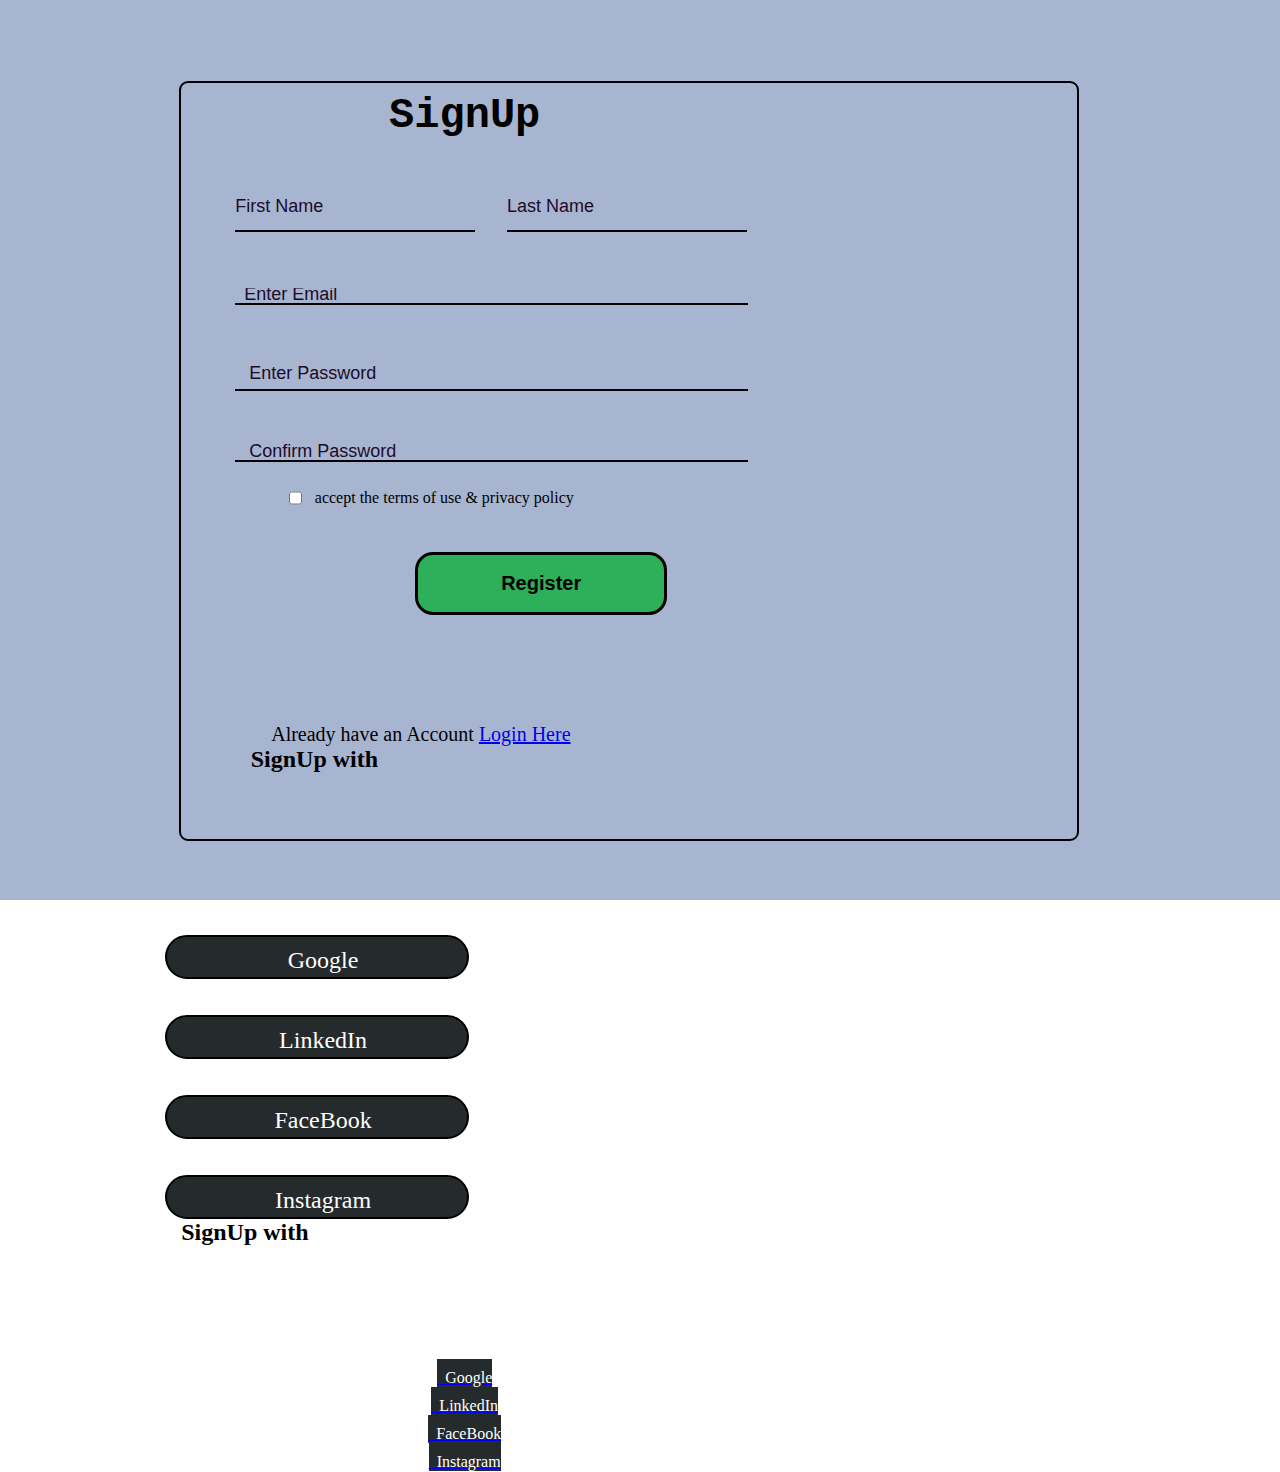
==== loginsignup.html @ c4803fe6 "project" ====
<!DOCTYPE html>
<html lang="en">
<head>
    <meta charset="UTF-8">
    <meta name="viewport" content="width=device-width, initial-scale=1.0">
    <title>Document</title>
    <link rel="stylesheet" href="./loginsignup.css"/>
</head>
<body>
<div class="all">
<div class="page">
    <!-- first division first page -->
            <div class="page-1">
                <div class="page1-1">
                <div class="sign"><h1>Sign<span>Up</span></h1></div>
           
                <div class="name">
                    <div>
                        <input type="text" placeholder="First Name"/>
                    </div>
                    <div>
                        <input type="text" placeholder="Last Name"/>
                    </div>
                </div> 
                <div class="mail">
                    <input type="email" placeholder="Enter Email"/>
                </div>
                <div class="pwd">
                    <input class="pwd1" "password" placeholder=" Enter Password"/><br>
                    <input class="pwd2" type="password" placeholder=" Confirm Password"/>
        
                </div>   
                <div class="cond">
                   <input type="checkbox"> <p>accept the terms of use &#38; privacy policy</p>
                </div>
                <div class="btn">
                    <div class="sbtbtn">
                        <input type="submit" value="Register">
                    </div>
        
                </div>
                <div class="reg">
                    <p>Already have an Account <a href="./projectk2login.html">Login Here</a></p>
                </div>
                </div>
 <!-- first division second page-->
                <div class="page1-2">
                    <div class="page2">
                        <div class="page2-1">
                        <h2>SignUp with</h2>
                        <div class="btns">
                        <a href="https://accounts.google.com/InteractiveLogin/signinchooser?ifkv=Af_xneFk6IugcCr-nJz2-x_GV5CMkq2UK6OFprcA5l09Jk6JW00BUkzCyKdCbCDN38Il-XNu8aCbIw&flowName=GlifWebSignIn&flowEntry=ServiceLogin"><div class="btns1"><p><i class="fa-brands fa-google fa-xl" style="color: #1d6ffc;"></i>&nbsp; Google</p></div></a>
                        <a href="https://www.linkedin.com/checkpoint/lg/sign-in-another-account"><div class="btns2"><p><i class="fa-brands fa-linkedin fa-xl" style="color: #2066df;"></i>&nbsp; LinkedIn</p></div></a>
                        <a href="https://www.facebook.com/login.php"> <div class="btns3"><p><i class="fa-brands fa-facebook fa-xl" style="color: #105ce0;"></i>&nbsp; FaceBook</p></div></a>
                        <a href="https://www.instagram.com/accounts/login/?next=https%3A%2F%2Faccountscenter.instagram.com%2F%3F__coig_login%3D1"><div class="btns4"><p><i class="fa-brands fa-square-instagram fa-xl" style="color: #23385c;"></i>&nbsp; Instagram</p></div></a>
                    </div>
                </div>
            </div>
 <!-- second division first page -->
            <div class="page2-a">
                <div class="page2-1">
                <h2>SignUp with</h2>
                <div class="btns">
                <a href="https://accounts.google.com/InteractiveLogin/signinchooser?ifkv=Af_xneFk6IugcCr-nJz2-x_GV5CMkq2UK6OFprcA5l09Jk6JW00BUkzCyKdCbCDN38Il-XNu8aCbIw&flowName=GlifWebSignIn&flowEntry=ServiceLogin"><div class="btns1"><p><i class="fa-brands fa-google fa-xl" style="color: #1d6ffc;"></i>&nbsp; Google</p></div></a>
                <a href="https://www.linkedin.com/checkpoint/lg/sign-in-another-account"><div class="btns2"><p><i class="fa-brands fa-linkedin fa-xl" style="color: #2066df;"></i>&nbsp; LinkedIn</p></div></a>
                <a href="https://www.facebook.com/login.php"> <div class="btns3"><p><i class="fa-brands fa-facebook fa-xl" style="color: #105ce0;"></i>&nbsp; FaceBook</p></div></a>
                <a href="https://www.instagram.com/accounts/login/?next=https%3A%2F%2Faccountscenter.instagram.com%2F%3F__coig_login%3D1"><div class="btns4"><p><i class="fa-brands fa-square-instagram fa-xl" style="color: #23385c;"></i>&nbsp; Instagram</p></div></a>
            </div>
 <!-- second division second page -->
        <div class="page2-2">
            <div class="login2">
                <p>Don't have an Account? <a href="./projectk2signup.html">Register here</a> ,it takes less than a minute</p>
                <br><br><br>
               <div class="lgnuser">
                <label>Username</label><br>
                <input type="text" class="loginput text1"/>
                <br><br><br>
               </div class="lgnpwd">
               <div>
                <label>Password</label><br>
                <input type="password" class="loginput pwd1"/>
               </div>
               <br>
               <div class="lgnfgpwd"><a href="" class="lgnfg">Forgot Password</a></div>
               <div class="loginbtn">
                <button>Login</button>
               </div>
            </div>
        </div>
            </div>
   </div>
   </div>
</body>
</html>
---- loginsignup.css ----
*{
    margin: 0px;
    padding: 0px;
    outline: 0px;
    
}
.all{
    width: 100%;
    height: 100vh;
    background-color: rgb(168, 181, 209);
position: relative;
}
.page{
    position: absolute;
    top: 9%;
    left: 14%; 
    width: 70%;
    height: 84vh;
    border: 2px solid;
    display: flex;
    border-radius: 1vh;

}
.page1{
    width: 53%;
    height: 100%;
    border-radius: 1vh 0vh 0vh 1vh;
    background-color: rgb(187, 208, 216);
    
}
.page2{
    width: 47%;
    height: 100%;

}
.sign{
    font-size: 21px;
    font-family: monospace;
    text-align: center;
    padding-top: 1vh;
}
.name{
    padding-top: 5vh;
    display: flex;
    padding-left: 6vh;
    gap: 3.5vh;

}
.name input{
    border: none;
    outline: none;
    background-color: transparent;
    
    width: 26.7vh;
    height: 5vh;
    border-bottom: 2px black solid;
}
.mail input, .pwd input{
    outline: none;
    border: none;
    background-color: transparent;
    border-bottom: 2px solid black;
    width: 56vh;
    padding-left: 1vh;
}
input::placeholder{
    font-size: 18px;
    color: rgb(29, 11, 41);
}
.mail,.pwd{
    padding-left: 6vh;
    padding-top: 6vh;
}
.pwd2{
    padding-top: 6vh;
}
.btn{
    padding-top: 5vh;
    padding-left: 26vh;
    
    
    width: 100%;
    
}
.btn input{
    border-radius: 2vh;
    background-color: rgb(46, 175, 89);
    color: black;
    font-size: 20px;
    font-weight: 600;
    

}


.btn .sbtbtn{
    width: 50%;
    padding-right: 7vh;
}
.sbtbtn input{
    width: 28vh;
    height: 7vh;
    border: 3px black solid;
}
.sbtbtn input:hover{
background-color: rgb(8, 39, 41);
color: wheat;
}

.reg{
    font-size: 20px;
    padding-top: 12vh;
    padding-left: 10vh;
}
.cond p{
    padding-left: 1.4vh;
    font-size: 16px;

}
.cond{
    display: flex;
padding-top: 3vh;
padding-left: 12vh;
}
.page2{
    box-sizing: border-box;
   
}
.page2 h2{
    text-align: center;
}
.page2 a{
    text-decoration: none;

}

.btns{
    display: flex;
    flex-direction: column;
    padding-top: 20%;
    align-items: center;

 
}
/* .btns div{
    padding-left: 10%;
    padding-top: 8%;
    padding-bottom: 8%;
} */
.page2 .btns {
font-size: 24px;
padding-top: 14vh;
padding-left: 2%;

} 
.btns p{
    padding-top: 10px;
}
/* .btns i{
    padding-top: 10px;
} */
.page2 .btns div{
    margin-top: 4vh;
   
    width: 300px;
    height: 40px;
    border: 2px solid black;
    text-align: center;


border-radius: 6vh;
}
.page2-2{
    display: none;
}
*{
    margin: 0px;
    padding: 0px;
}
.loginbg{
    position: fixed;
    top: 0%;
    left: 0%;
    width: 100%;
    height: 100vh;
    background: url("https://c0.wallpaperflare.com/preview/789/637/166/backlit-chiemsee-dawn-desktop-backgrounds.jpg");
    background-size: 100% 100%;
    display: flex;
}
.login{
    width: 72%;
    height: 82vh;
    margin: 8vh 16% 10vh 12%;
    border: 2px solid black;
    border-radius: 20px;
    display: flex;
}
.login1{
    width: 50%;
    
}
.login2{
    width: 50%;
   position: relative;
    background: rgb(146, 183, 197);
    box-sizing: border-box;
    padding-left: 30px;
    line-height: 30px;
    border-radius: 0px 20px 20px 0px;
    
}


.login2 label{
    font-size: 25px;
}
.login2 div{
    padding-left: 60px;
}
.pwd1{
    background-color: transparent;
    border: none;
    border-bottom: 2px rgb(25, 4, 39) solid;
    width: 282px;
    height: 30px;
    outline: none;
}
.text1{
    background-color: whitesmoke;
    border: none;
    border-bottom: 2px rgb(25, 4, 39) solid;
    width: 250px;
    height: 30px;
    outline: none;
}

.text1{
    background: url("https://tse2.mm.bing.net/th?id=OIP.R87PbOkdc695AAZ-_qrLYwHaHk&pid=Api&P=0&h=180");
 
    background-size: 20px 20px;
    background-repeat: no-repeat;
    background-position: 2px 1px;
    padding-left: 25px;

}
.loginbtn{
    padding-top: 40px;
    text-align: end;
    padding-right: 35%;
}
.login2 button{
    
    padding:7px 24px;
    font-size: 21px;
    border-radius: 21px;
    background-color: rgb(86, 17, 17);
    color: white;
}
/*login first half images*/
.login1{
    background: url("https://images.pexels.com/photos/3634855/pexels-photo-3634855.jpeg?auto=compress&cs=tinysrgb&w=400");
    background-size: 100% 100%;
    border-radius: 20px 0px 0px 20px;
}
.lgnfg{
text-decoration: none;
font-size: 20px;
}


.page2{
    box-sizing: border-box;
}
.page2 h2{
    text-align: center;
}
.page2 a{
    text-decoration: none;

}
.btns div{
    background-color: rgb(37, 43, 44);
    color: white;
}

.btns{
    display: flex;
    flex-direction: column;
    padding-top: 20%;
    align-items: center;

 
}

.page2 .btns {
font-size: 24px;
padding-top: 14vh;
padding-left: 2%;

} 
.btns p{
    padding-top: 10px;
}

.page2 .btns div{
    margin-top: 4vh;
   
    width: 300px;
    height: 40px;
    border: 2px solid black;
    text-align: center;


border-radius: 6vh;
}
.page2-2{
    display: none;
}
.page1-2{
    pos
}
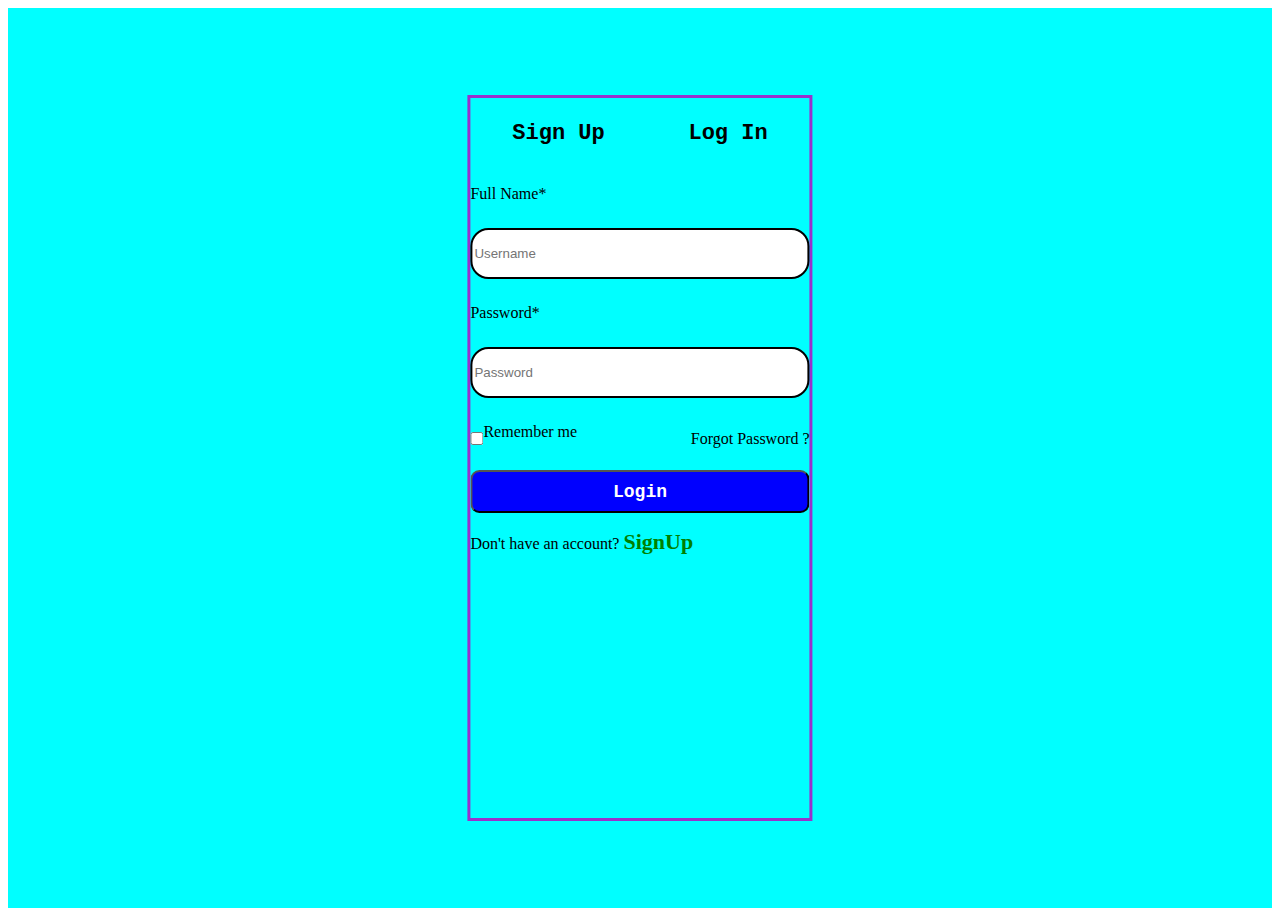
==== commit 8c21ac89: "commit2" ====
--- a/loginsignup.html
+++ b/loginsignup.html
@@ -1,94 +1,64 @@
 <!DOCTYPE html>
 <html lang="en">
 <head>
+    <link rel="stylesheet" href="https://cdnjs.cloudflare.com/ajax/libs/font-awesome/6.4.2/css/all.min.css" integrity="sha512-z3gLpd7yknf1YoNbCzqRKc4qyor8gaKU1qmn+CShxbuBusANI9QpRohGBreCFkKxLhei6S9CQXFEbbKuqLg0DA==" crossorigin="anonymous" referrerpolicy="no-referrer" />
     <meta charset="UTF-8">
     <meta name="viewport" content="width=device-width, initial-scale=1.0">
     <title>Document</title>
-    <link rel="stylesheet" href="./loginsignup.css"/>
+    <link href="./loginsignup.css" rel="stylesheet"/>
 </head>
 <body>
-<div class="all">
-<div class="page">
-    <!-- first division first page -->
-            <div class="page-1">
-                <div class="page1-1">
-                <div class="sign"><h1>Sign<span>Up</span></h1></div>
+    <div class="body">
+<!--         <button onclick="display(this)" id="mainbody">Click here to View</button> -->
+
+        <div id="body1">
            
-                <div class="name">
-                    <div>
-                        <input type="text" placeholder="First Name"/>
-                    </div>
-                    <div>
-                        <input type="text" placeholder="Last Name"/>
-                    </div>
-                </div> 
-                <div class="mail">
-                    <input type="email" placeholder="Enter Email"/>
+            <div class="bodyall">
+            <div id="body11">
+                <div class="pagechg">
+                    <p class="headname" onclick="signup(this)" id="signbtn"> Sign Up</p><p class="headname" onclick="login(this)" id="loginbtn"> Log In</p>
                 </div>
-                <div class="pwd">
-                    <input class="pwd1" "password" placeholder=" Enter Password"/><br>
-                    <input class="pwd2" type="password" placeholder=" Confirm Password"/>
-        
-                </div>   
-                <div class="cond">
-                   <input type="checkbox"> <p>accept the terms of use &#38; privacy policy</p>
-                </div>
-                <div class="btn">
-                    <div class="sbtbtn">
-                        <input type="submit" value="Register">
-                    </div>
-        
-                </div>
-                <div class="reg">
-                    <p>Already have an Account <a href="./projectk2login.html">Login Here</a></p>
-                </div>
-                </div>
- <!-- first division second page-->
-                <div class="page1-2">
-                    <div class="page2">
-                        <div class="page2-1">
-                        <h2>SignUp with</h2>
-                        <div class="btns">
-                        <a href="https://accounts.google.com/InteractiveLogin/signinchooser?ifkv=Af_xneFk6IugcCr-nJz2-x_GV5CMkq2UK6OFprcA5l09Jk6JW00BUkzCyKdCbCDN38Il-XNu8aCbIw&flowName=GlifWebSignIn&flowEntry=ServiceLogin"><div class="btns1"><p><i class="fa-brands fa-google fa-xl" style="color: #1d6ffc;"></i>&nbsp; Google</p></div></a>
-                        <a href="https://www.linkedin.com/checkpoint/lg/sign-in-another-account"><div class="btns2"><p><i class="fa-brands fa-linkedin fa-xl" style="color: #2066df;"></i>&nbsp; LinkedIn</p></div></a>
-                        <a href="https://www.facebook.com/login.php"> <div class="btns3"><p><i class="fa-brands fa-facebook fa-xl" style="color: #105ce0;"></i>&nbsp; FaceBook</p></div></a>
-                        <a href="https://www.instagram.com/accounts/login/?next=https%3A%2F%2Faccountscenter.instagram.com%2F%3F__coig_login%3D1"><div class="btns4"><p><i class="fa-brands fa-square-instagram fa-xl" style="color: #23385c;"></i>&nbsp; Instagram</p></div></a>
-                    </div>
+                
+                <div id="signpage">
+                    <p>Full Name*</p>
+                    <input type="text" onblur="fullname(this)" placeholder="Enter your name here" id="name"/>
+                   <p id="fullnameerr"></p>
+                <p>Email*</p>
+                <input type="email" onblur="email(this)" placeholder="Enter your Email here" id="email"/>
+                <p id="emailerr"></p>
+                <p>Enter password*</p>
+                    <input type="password" onblur="password(this)" placeholder="Enter Your Password" />
+                    <p id="passworderr"></p>
+                    <p>Contact*</p>
+                    <input type="text" onblur="contact(this)" placeholder="Enter Contact Number"/>
+                    <p id="contacterr"></p>
+                   <div class="term"> <input type="checkbox" id="cond" /><span id="condcheck">accept the terms &amp; conditions</span></div>
+                  <div class="btnssign"><button>Back</button><button onclick="verify()">Save &amp; Verify</button></div>
+
                 </div>
             </div>
- <!-- second division first page -->
-            <div class="page2-a">
-                <div class="page2-1">
-                <h2>SignUp with</h2>
-                <div class="btns">
-                <a href="https://accounts.google.com/InteractiveLogin/signinchooser?ifkv=Af_xneFk6IugcCr-nJz2-x_GV5CMkq2UK6OFprcA5l09Jk6JW00BUkzCyKdCbCDN38Il-XNu8aCbIw&flowName=GlifWebSignIn&flowEntry=ServiceLogin"><div class="btns1"><p><i class="fa-brands fa-google fa-xl" style="color: #1d6ffc;"></i>&nbsp; Google</p></div></a>
-                <a href="https://www.linkedin.com/checkpoint/lg/sign-in-another-account"><div class="btns2"><p><i class="fa-brands fa-linkedin fa-xl" style="color: #2066df;"></i>&nbsp; LinkedIn</p></div></a>
-                <a href="https://www.facebook.com/login.php"> <div class="btns3"><p><i class="fa-brands fa-facebook fa-xl" style="color: #105ce0;"></i>&nbsp; FaceBook</p></div></a>
-                <a href="https://www.instagram.com/accounts/login/?next=https%3A%2F%2Faccountscenter.instagram.com%2F%3F__coig_login%3D1"><div class="btns4"><p><i class="fa-brands fa-square-instagram fa-xl" style="color: #23385c;"></i>&nbsp; Instagram</p></div></a>
-            </div>
- <!-- second division second page -->
-        <div class="page2-2">
-            <div class="login2">
-                <p>Don't have an Account? <a href="./projectk2signup.html">Register here</a> ,it takes less than a minute</p>
-                <br><br><br>
-               <div class="lgnuser">
-                <label>Username</label><br>
-                <input type="text" class="loginput text1"/>
-                <br><br><br>
-               </div class="lgnpwd">
-               <div>
-                <label>Password</label><br>
-                <input type="password" class="loginput pwd1"/>
-               </div>
-               <br>
-               <div class="lgnfgpwd"><a href="" class="lgnfg">Forgot Password</a></div>
-               <div class="loginbtn">
+            <div id="body12">
+                <div class="pagechg">
+                    <p class="headname" onclick="signup(this)" id="signbtn"> Sign Up</p><p class="headname" onclick="login(this)" id="loginbtn"> Log In</p>
+                </div>
+                
+                <div id="loginpage">
+                    <p>Full Name*</p>
+                    <input type="text" placeholder="Username" id="usrn" />
+                    <p>Password*</p>
+                    <input type="password" placeholder="Password" id="pwd"/>
+                    <div class="items"><div class="items1"><input type="checkbox"><p>Remember me</p> </div><p>Forgot Password ?</p></div>
+                    
                 <button>Login</button>
-               </div>
+                    <p>Don't have an account? <span>SignUp</span></p>
+                </div>
             </div>
         </div>
-            </div>
-   </div>
-   </div>
+
+        </div>
+        
+
+    </div>
+    <script src="loginsignup.js"></script>
 </body>
 </html>--- a/loginsignup.css
+++ b/loginsignup.css
@@ -1,321 +1,175 @@
-*{
-    margin: 0px;
-    padding: 0px;
-    outline: 0px;
+.body{
+    width: 100%;
+    height: 100vh;
+    background-color: cyan;
+    position: relative;
     
 }
-.all{
-    width: 100%;
-    height: 100vh;
-    background-color: rgb(168, 181, 209);
-position: relative;
-}
-.page{
-    position: absolute;
-    top: 9%;
-    left: 14%; 
-    width: 70%;
-    height: 84vh;
-    border: 2px solid;
-    display: flex;
-    border-radius: 1vh;
+/* #mainbody{
+    width: 16vh;
+    height: 5vh;
+    color: white;
+    font-family: monospace;
+    background-color: darkgoldenrod;
+    font-weight: 600;
+    -webkit-box-reflect: below 1px linear-gradient(transparent,#0012);
+    line-height: 0.71em;
+    outline: none;
+    animation: light 5s linear infinite;
+} */
+/* @keyframes light{
+            0%,18%,20%,50.1%,60%,65.1%,80%,90.1%,92%{
+                color:rgb(71, 21, 21);
+                text-shadow: none;
+            }
+            18.1%,20.1%,30%,50%,60.1%,65%,80.1%,90%,92.1%,100%{
+                color: white;
+                text-shadow: 0 0 10px #151d20,
+                0 0 20px #131d20,
+                0 0 40px #1b2022,
+                0 0 80px #1b2022,
+                0 0 160px #14191b,
+                0 0 320px #0f1416,
+                0 0 740px #182123
+            }
+        } */
 
-}
-.page1{
-    width: 53%;
-    height: 100%;
-    border-radius: 1vh 0vh 0vh 1vh;
-    background-color: rgb(187, 208, 216);
-    
-}
-.page2{
-    width: 47%;
-    height: 100%;
+#body1{
 
-}
-.sign{
-    font-size: 21px;
-    font-family: monospace;
-    text-align: center;
-    padding-top: 1vh;
-}
-.name{
-    padding-top: 5vh;
-    display: flex;
-    padding-left: 6vh;
-    gap: 3.5vh;
-
-}
-.name input{
-    border: none;
-    outline: none;
-    background-color: transparent;
-    
-    width: 26.7vh;
-    height: 5vh;
-    border-bottom: 2px black solid;
-}
-.mail input, .pwd input{
-    outline: none;
-    border: none;
-    background-color: transparent;
-    border-bottom: 2px solid black;
-    width: 56vh;
-    padding-left: 1vh;
-}
-input::placeholder{
-    font-size: 18px;
-    color: rgb(29, 11, 41);
-}
-.mail,.pwd{
-    padding-left: 6vh;
-    padding-top: 6vh;
-}
-.pwd2{
-    padding-top: 6vh;
-}
-.btn{
-    padding-top: 5vh;
-    padding-left: 26vh;
-    
-    
-    width: 100%;
-    
-}
-.btn input{
-    border-radius: 2vh;
-    background-color: rgb(46, 175, 89);
-    color: black;
-    font-size: 20px;
-    font-weight: 600;
-    
-
+    background-color: paleturquoise;
+   
 }
 
 
-.btn .sbtbtn{
-    width: 50%;
-    padding-right: 7vh;
+.bodyall{
+ 
+    position: absolute;
+    top: 50%;
+    left: 50%;
+    transform: translate(-50%,-50%);
+
+    border: 0.4vh darkorchid solid;
+    width: 70vw;
+    max-width: 80vw;
+    height: 80vh;
 }
-.sbtbtn input{
-    width: 28vh;
-    height: 7vh;
-    border: 3px black solid;
+.term{
+    display: flex;
+    align-items: center;
 }
-.sbtbtn input:hover{
-background-color: rgb(8, 39, 41);
-color: wheat;
+@media screen and (min-width:760px) and (max-width:2524px){
+.bodyall{
+    width: 26.5vw;
+    height: 80vh;
 }
 
-.reg{
-    font-size: 20px;
-    padding-top: 12vh;
-    padding-left: 10vh;
 }
-.cond p{
-    padding-left: 1.4vh;
-    font-size: 16px;
-
+#body11{
+    display: none;
 }
-.cond{
-    display: flex;
-padding-top: 3vh;
-padding-left: 12vh;
-}
-.page2{
-    box-sizing: border-box;
-   
-}
-.page2 h2{
-    text-align: center;
-}
-.page2 a{
-    text-decoration: none;
-
-}
-
-.btns{
+#signpage{
     display: flex;
     flex-direction: column;
-    padding-top: 20%;
-    align-items: center;
-
- 
 }
-/* .btns div{
-    padding-left: 10%;
-    padding-top: 8%;
-    padding-bottom: 8%;
-} */
-.page2 .btns {
-font-size: 24px;
-padding-top: 14vh;
-padding-left: 2%;
-
-} 
-.btns p{
-    padding-top: 10px;
+#signpage input{
+    outline: none;
+    
+    border:0.3vh black solid ;
+    
+    height: 4.8vh;
+    border-radius: 2vh;
 }
-/* .btns i{
-    padding-top: 10px;
-} */
-.page2 .btns div{
-    margin-top: 4vh;
-   
-    width: 300px;
-    height: 40px;
-    border: 2px solid black;
+.bodyall button{
+    height: 4.8vh;
     text-align: center;
-
-
-border-radius: 6vh;
-}
-.page2-2{
-    display: none;
-}
-*{
-    margin: 0px;
-    padding: 0px;
-}
-.loginbg{
-    position: fixed;
-    top: 0%;
-    left: 0%;
-    width: 100%;
-    height: 100vh;
-    background: url("https://c0.wallpaperflare.com/preview/789/637/166/backlit-chiemsee-dawn-desktop-backgrounds.jpg");
-    background-size: 100% 100%;
-    display: flex;
-}
-.login{
-    width: 72%;
-    height: 82vh;
-    margin: 8vh 16% 10vh 12%;
-    border: 2px solid black;
-    border-radius: 20px;
-    display: flex;
-}
-.login1{
-    width: 50%;
+    font-size: 18px;
+    font-weight: 700;
+    font-family: monospace;
     
-}
-.login2{
-    width: 50%;
-   position: relative;
-    background: rgb(146, 183, 197);
-    box-sizing: border-box;
-    padding-left: 30px;
-    line-height: 30px;
-    border-radius: 0px 20px 20px 0px;
+    color: black;
+    border-radius: 1vh;
     
 }
 
-
-.login2 label{
-    font-size: 25px;
-}
-.login2 div{
-    padding-left: 60px;
-}
-.pwd1{
-    background-color: transparent;
-    border: none;
-    border-bottom: 2px rgb(25, 4, 39) solid;
-    width: 282px;
-    height: 30px;
-    outline: none;
-}
-.text1{
-    background-color: whitesmoke;
-    border: none;
-    border-bottom: 2px rgb(25, 4, 39) solid;
-    width: 250px;
-    height: 30px;
-    outline: none;
+input:hover{
+    border: rgb(0, 0, 0) 3px solid;
 }
 
-.text1{
-    background: url("https://tse2.mm.bing.net/th?id=OIP.R87PbOkdc695AAZ-_qrLYwHaHk&pid=Api&P=0&h=180");
- 
-    background-size: 20px 20px;
-    background-repeat: no-repeat;
-    background-position: 2px 1px;
-    padding-left: 25px;
+.btnssign button:last-child{
+background-color: blueviolet;
+color: whitesmoke;
+width: 63%;
 
 }
-.loginbtn{
-    padding-top: 40px;
-    text-align: end;
-    padding-right: 35%;
+.btnssign button:first-child{
+    width: 37%;
 }
-.login2 button{
-    
-    padding:7px 24px;
-    font-size: 21px;
-    border-radius: 21px;
-    background-color: rgb(86, 17, 17);
-    color: white;
-}
-/*login first half images*/
-.login1{
-    background: url("https://images.pexels.com/photos/3634855/pexels-photo-3634855.jpeg?auto=compress&cs=tinysrgb&w=400");
-    background-size: 100% 100%;
-    border-radius: 20px 0px 0px 20px;
-}
-.lgnfg{
-text-decoration: none;
-font-size: 20px;
+.btnssign{
+    width: 100%;
+    display: flex;
+    align-items: center;
 }
 
-
-.page2{
-    box-sizing: border-box;
+#body11 span{
+    font-size: 13px;
+    display: inline-flexbox;
 }
-.page2 h2{
-    text-align: center;
-}
-.page2 a{
-    text-decoration: none;
+#loginpage{
+    display: flex;
+    flex-direction: column;
 
 }
-.btns div{
-    background-color: rgb(37, 43, 44);
+#loginpage input{
+    outline: none;
+height: 5vh;
+    border: 0.3vh black solid;
+    margin: 1vh 0px;
+    border-radius: 2vh;
+}
+#signpage p{
+line-height: 0px;
+}
+#loginpage button{
+    background-color: blue;
     color: white;
 }
 
-.btns{
+.items{
     display: flex;
-    flex-direction: column;
-    padding-top: 20%;
     align-items: center;
+    justify-content: space-between;
+    
+}
+/* .items p:last-child{
+    padding-left: 10%;
+} */
+.headname{
+    font-size: 22px;
+    font-family: monospace;
+    font-weight: 600;
 
- 
+    line-height: 3vh;
+}
+.items1{
+    display: flex;
 }
 
-.page2 .btns {
-font-size: 24px;
-padding-top: 14vh;
-padding-left: 2%;
-
-} 
-.btns p{
-    padding-top: 10px;
+.pagechg{
+    display: flex;
+    justify-content: space-around;
+    flex-wrap: wrap;
+    cursor: grab;
+}
+#fullnameerr,#emailerr,#passworderr{
+    visibility: hidden;
+    color: rgb(247, 15, 15);
+    line-height: 0px;
+    font-weight: 600;
+    font-size: 16px;
+}
+#loginpage p span{
+    color: green;
+    font-size: 22px;
+    font-weight: 600;
 }
 
-.page2 .btns div{
-    margin-top: 4vh;
-   
-    width: 300px;
-    height: 40px;
-    border: 2px solid black;
-    text-align: center;
-
-
-border-radius: 6vh;
-}
-.page2-2{
-    display: none;
-}
-.page1-2{
-    pos
-}